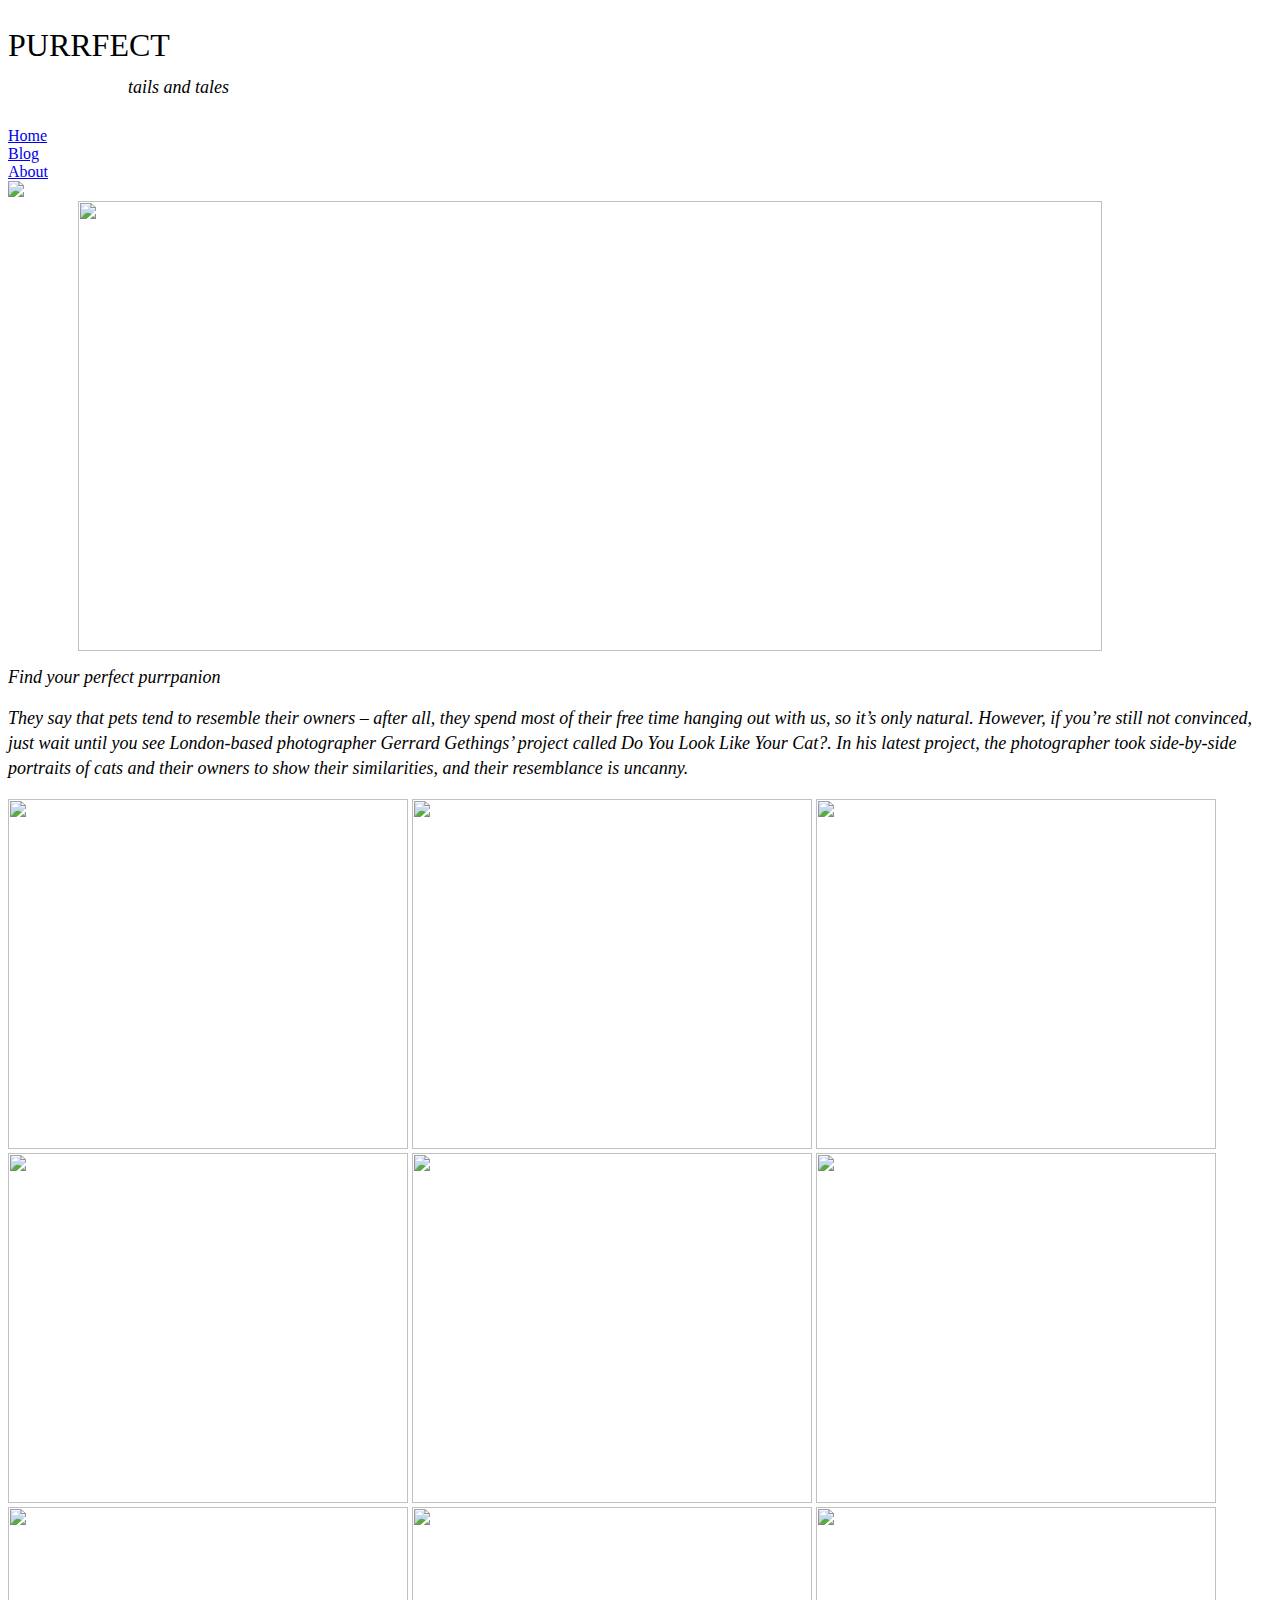
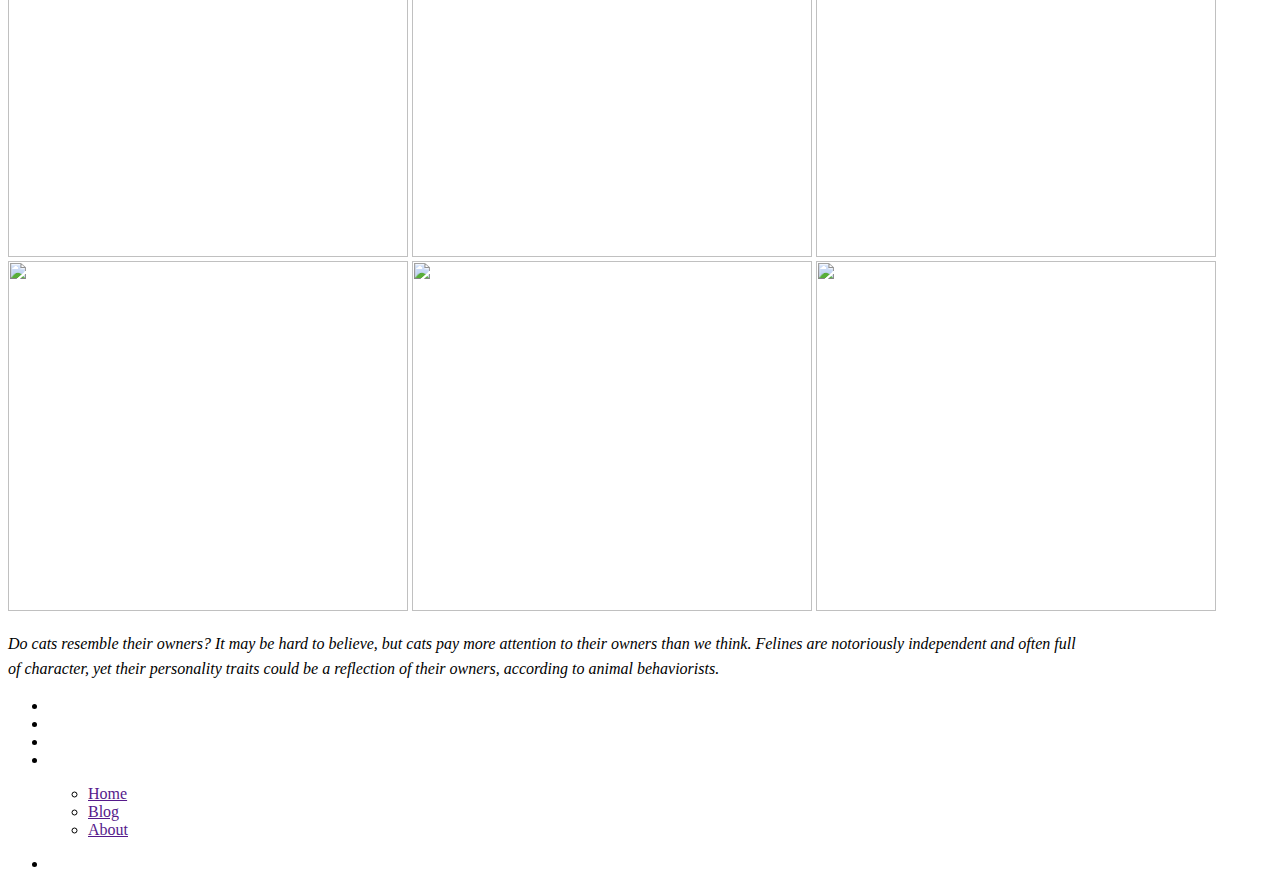
==== Index.html @ 471abe7b "added content to my index page" ====
<!DOCTYPE html>
<html lang="en">
<head>
    <meta charset="UTF-8">
    <meta name="viewport" content="width=device-width, initial-scale=1.0">
    <link rel="stylesheet" href="index.css">
    <title>Purrfect Tails & Tales</title>
</head>
<body>

    <header>
         <div class="hdr1">
         <a href="index.html" style="text-decoration: none; color: black;">
          <h2 style="font-size: xx-large;
                     font-weight:lighter;">PURRFECT <br> 

          <span style="
                     font-style: italic;
                     font-size: large;
                     font-weight: lighter;
                     line-height: 0;
                     padding-left: 120px;">tails and tales</span>
          </h2>
          </a>
         </div>
         <div class="hdr2">
            <nav>
                <li>
                 <a href="index.html">Home</a>
                </li>
         
                <li>
                    <a href="blog.html">Blog</a>
                </li>

                <li>
                 <a href="#">About</a>
                </li>
             </nav>
         </div>
         <div class="hdr3">
            <a href="blog.html">
             <img src="images/paw.png" style="width: 70px;">
             </a>
         </div>
    </header>

    <banner>
      <img src="images/funny.jpg" style=" width: 90%; height: 450px; margin: 0px 10px 0px 70px;">
    </banner>

    <section>
        <div class="s1">
                
                <h1 style="font-style: italic;
                font-size: large;
                font-weight: lighter;">Find your perfect purrpanion</h1>
                <p style="font-style: italic;
                font-size: large;
                font-weight: lighter;
                line-height: 25px;">They say that pets tend to resemble their owners – after all, they spend most of their free time hanging out with us, so it’s only natural.
                    However, if you’re still not convinced, just wait until you see London-based photographer Gerrard Gethings’ project called Do You Look Like Your Cat?.
                    In his latest project, the photographer took side-by-side portraits of cats and their owners to show their similarities, and their resemblance is uncanny.</p>
                    <img src="images/7.jpg" style="width:400px"; height="350px"> 
                    <img src="images/8.jpg" style="width:400px"; height="350px"> 
                    <img src="images/9.jpg" style="width:400px"; height="350px"> 
                    <img src="images/10.jpg" style="width:400px"; height="350px"> 
                    <img src="images/11.jpg" style="width:400px"; height="350px">
                    <img src="images/12.jpg" style="width:400px"; height="350px"> 
        </div>
        <div class="s2"  >
            <img src="images/1.jpg" style="width:400px"; height="350px"> 
            <img src="images/2.jpg" style="width:400px"; height="350px"> 
            <img src="images/3.jpg" style="width:400px"; height="350px">
            <img src="images/4.jpg" style="width:400px"; height="350px"> 
            <img src="images/5.jpg" style="width:400px"; height="350px"> 
            <img src="images/6.jpg" style="width:400px"; height="350px"> 
            <p style="font-style: italic;
                font-size: medium;
                font-weight: lighter;
                line-height: 25px;
                margin-right: 190px;">Do cats resemble their owners?
                   It may be hard to believe, but cats pay more attention to their owners than we think. Felines are notoriously independent and often full of character, yet their personality 
                   traits could be a reflection of their owners, according to animal behaviorists.</p>
        </div>
        
    </section>
</body>
<footer>
    <div class="waves">
        <div class="wave" id="wave1"></div>
        <div class="wave" id="wave2"></div>
        <div class="wave" id="wave3"></div>
        <div class="wave" id="wave4"></div>
    </div>
    <ul class="social_icon">
        <li><a href=""><ion-icon name="logo-facebook"></ion-icon></a></li>
        <li><a href=""><ion-icon name="logo-twitter"></ion-icon></a></li>
        <li><a href=""><ion-icon name="logo-linkedin"></ion-icon></a></li>
        <li><a href=""><ion-icon name="logo-instagram"></ion-icon></a></li>
    </ul>
    <ul>
        <ul class="menu">
            <li><a href="">Home</a></li>
            <li><a href="">Blog</a></li>
            <li><a href="">About</a></li>
        </ul>
    </ul>
    <ul class="social_icon">
    <li><a href=""><ion-icon name="paw-outline"></ion-icon></a></li>
    </ul>
</footer>
<script type="module" src="https://unpkg.com/ionicons@7.1.0/dist/ionicons/ionicons.esm.js"></script>
<script nomodule src="https://unpkg.com/ionicons@7.1.0/dist/ionicons/ionicons.js"></script>
</html>
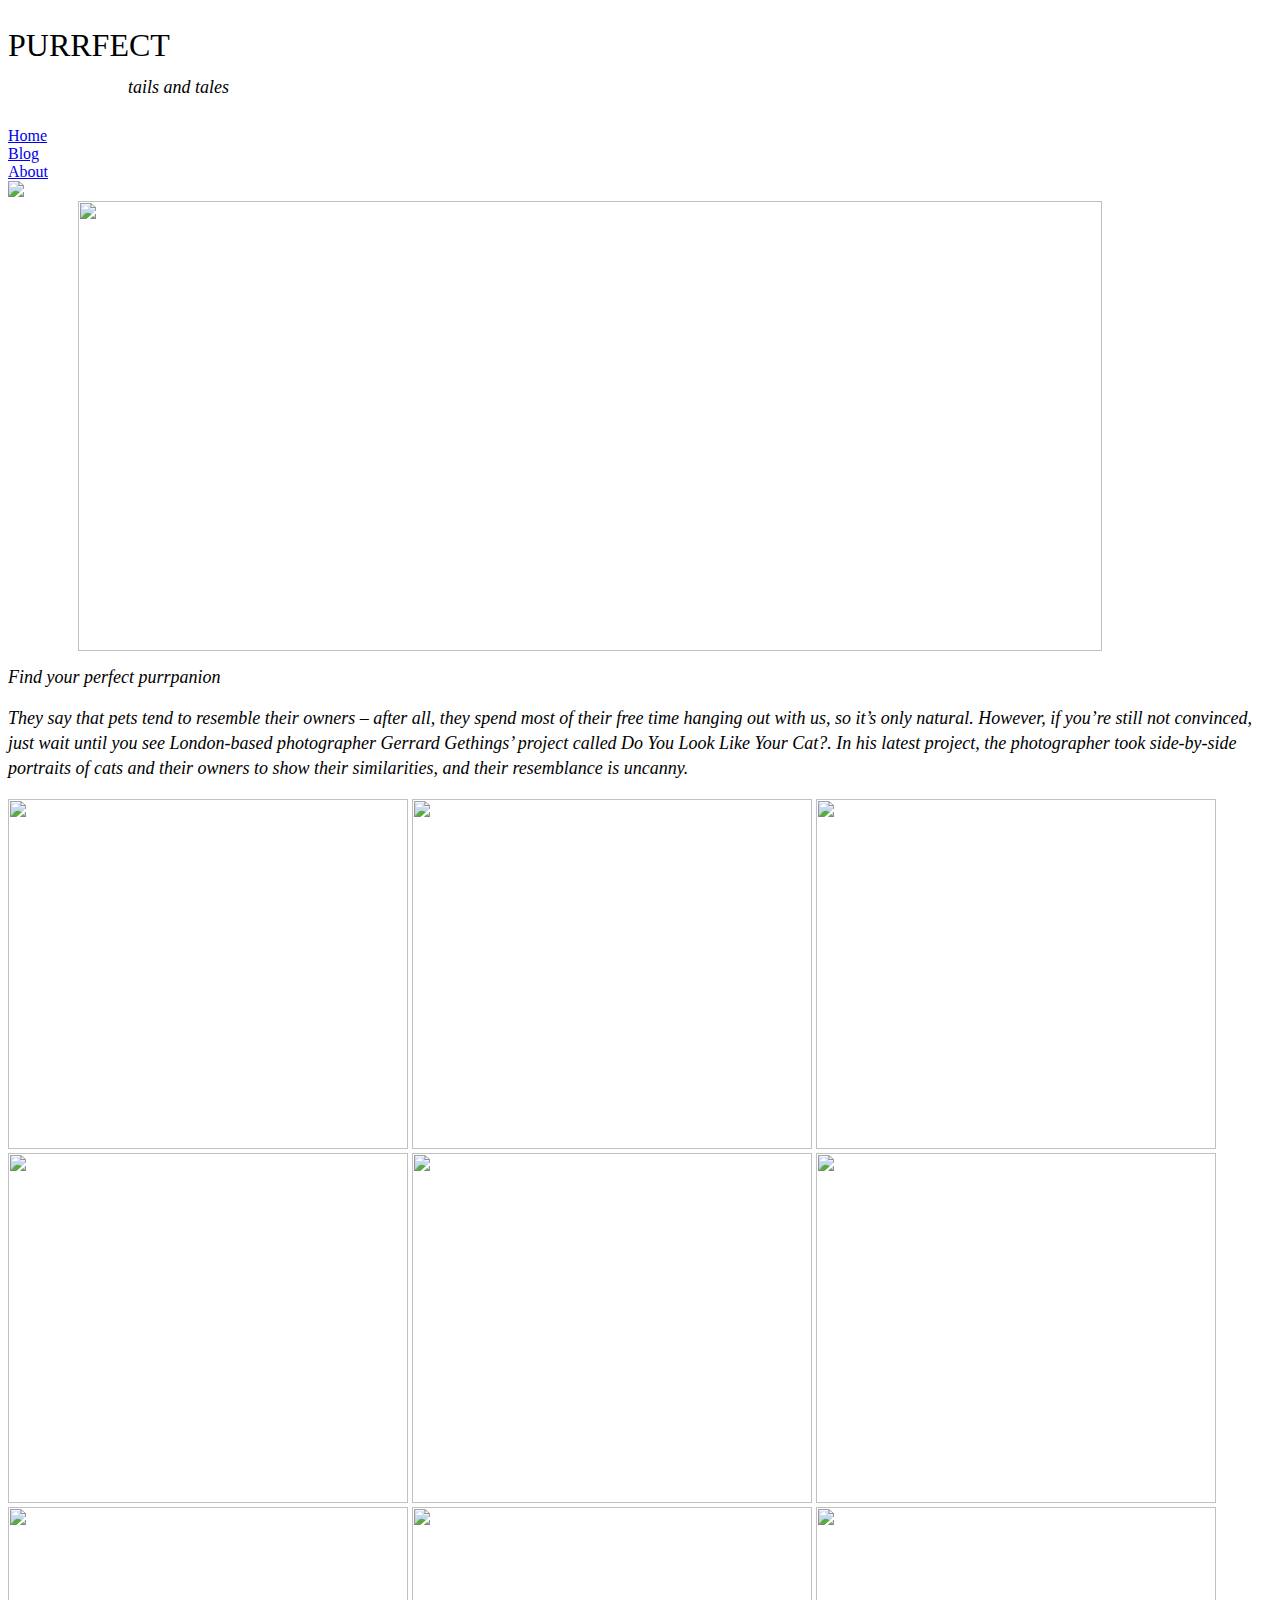
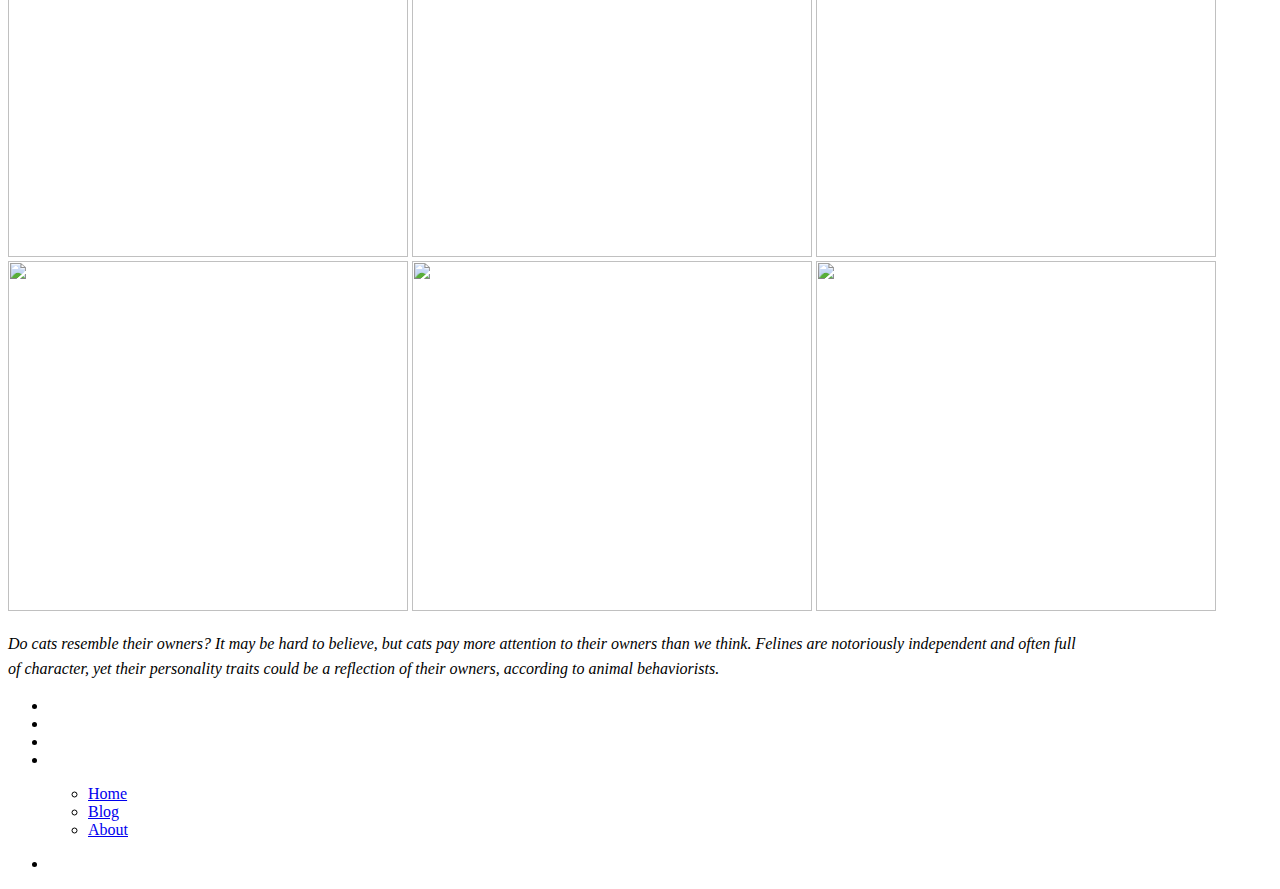
==== commit 47534503: "Ready for submission" ====
--- a/Index.html
+++ b/Index.html
@@ -10,7 +10,7 @@
 
     <header>
          <div class="hdr1">
-         <a href="index.html" style="text-decoration: none; color: black;">
+         <a href="Index.html" style="text-decoration: none; color: black;">
           <h2 style="font-size: xx-large;
                      font-weight:lighter;">PURRFECT <br> 
 
@@ -30,7 +30,7 @@
                 </li>
          
                 <li>
-                    <a href="blog.html">Blog</a>
+                    <a href="#">Blog</a>
                 </li>
 
                 <li>
@@ -39,7 +39,7 @@
              </nav>
          </div>
          <div class="hdr3">
-            <a href="blog.html">
+            <a href="#">
              <img src="images/paw.png" style="width: 70px;">
              </a>
          </div>
@@ -101,9 +101,9 @@
     </ul>
     <ul>
         <ul class="menu">
-            <li><a href="">Home</a></li>
-            <li><a href="">Blog</a></li>
-            <li><a href="">About</a></li>
+            <li><a href="Index.html">Home</a></li>
+            <li><a href="#">Blog</a></li>
+            <li><a href="#">About</a></li>
         </ul>
     </ul>
     <ul class="social_icon">
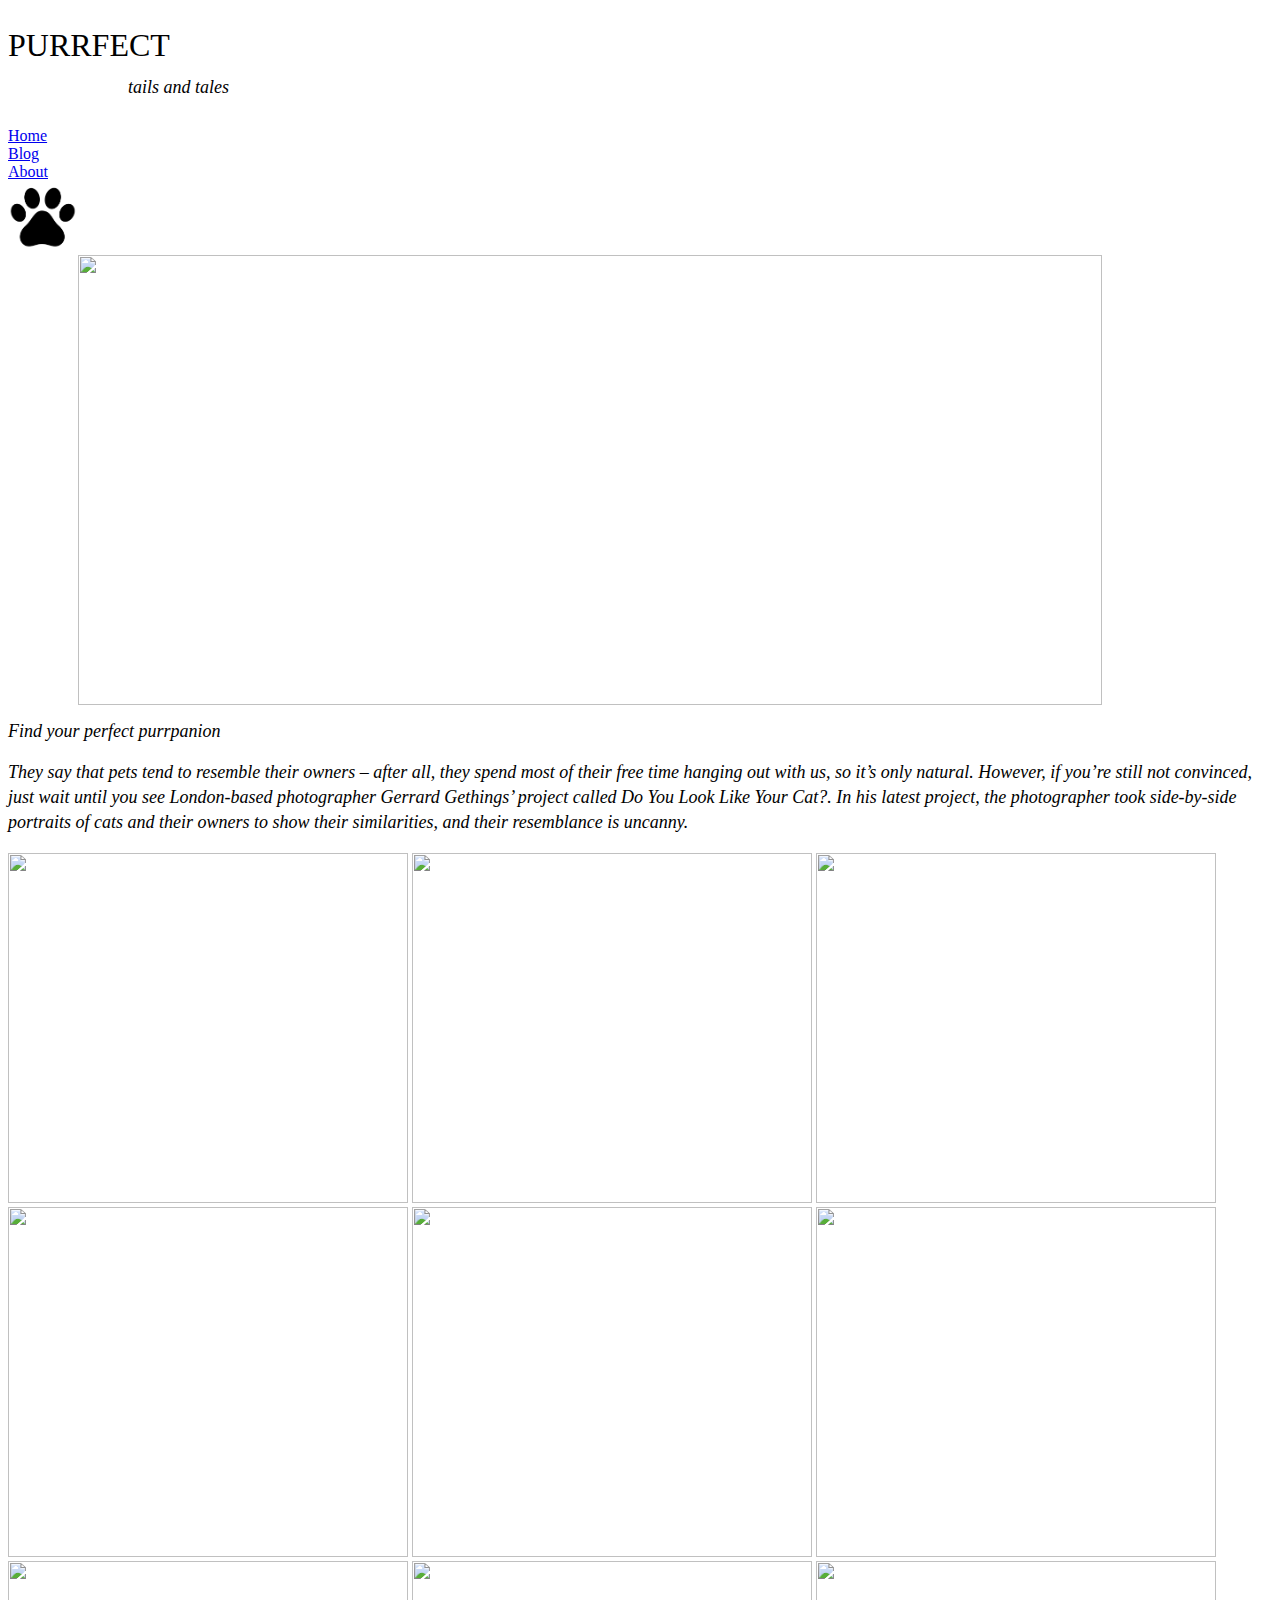
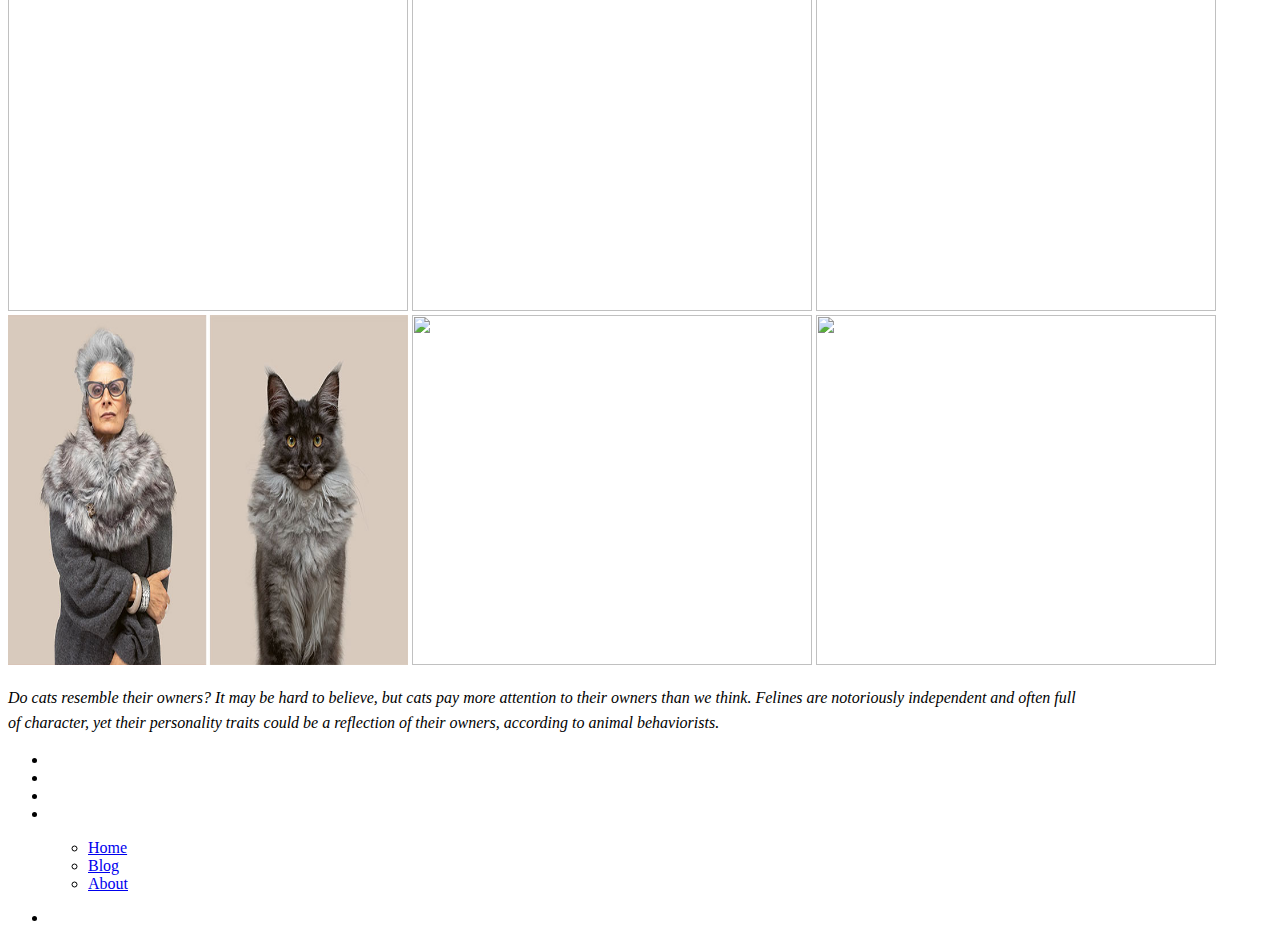
==== commit c1a88c25: "Add files via upload" ====
--- a/Index.html
+++ b/Index.html
@@ -1,115 +1,115 @@
-<!DOCTYPE html>
-<html lang="en">
-<head>
-    <meta charset="UTF-8">
-    <meta name="viewport" content="width=device-width, initial-scale=1.0">
-    <link rel="stylesheet" href="index.css">
-    <title>Purrfect Tails & Tales</title>
-</head>
-<body>
-
-    <header>
-         <div class="hdr1">
-         <a href="Index.html" style="text-decoration: none; color: black;">
-          <h2 style="font-size: xx-large;
-                     font-weight:lighter;">PURRFECT <br> 
-
-          <span style="
-                     font-style: italic;
-                     font-size: large;
-                     font-weight: lighter;
-                     line-height: 0;
-                     padding-left: 120px;">tails and tales</span>
-          </h2>
-          </a>
-         </div>
-         <div class="hdr2">
-            <nav>
-                <li>
-                 <a href="index.html">Home</a>
-                </li>
-         
-                <li>
-                    <a href="#">Blog</a>
-                </li>
-
-                <li>
-                 <a href="#">About</a>
-                </li>
-             </nav>
-         </div>
-         <div class="hdr3">
-            <a href="#">
-             <img src="images/paw.png" style="width: 70px;">
-             </a>
-         </div>
-    </header>
-
-    <banner>
-      <img src="images/funny.jpg" style=" width: 90%; height: 450px; margin: 0px 10px 0px 70px;">
-    </banner>
-
-    <section>
-        <div class="s1">
-                
-                <h1 style="font-style: italic;
-                font-size: large;
-                font-weight: lighter;">Find your perfect purrpanion</h1>
-                <p style="font-style: italic;
-                font-size: large;
-                font-weight: lighter;
-                line-height: 25px;">They say that pets tend to resemble their owners – after all, they spend most of their free time hanging out with us, so it’s only natural.
-                    However, if you’re still not convinced, just wait until you see London-based photographer Gerrard Gethings’ project called Do You Look Like Your Cat?.
-                    In his latest project, the photographer took side-by-side portraits of cats and their owners to show their similarities, and their resemblance is uncanny.</p>
-                    <img src="images/7.jpg" style="width:400px"; height="350px"> 
-                    <img src="images/8.jpg" style="width:400px"; height="350px"> 
-                    <img src="images/9.jpg" style="width:400px"; height="350px"> 
-                    <img src="images/10.jpg" style="width:400px"; height="350px"> 
-                    <img src="images/11.jpg" style="width:400px"; height="350px">
-                    <img src="images/12.jpg" style="width:400px"; height="350px"> 
-        </div>
-        <div class="s2"  >
-            <img src="images/1.jpg" style="width:400px"; height="350px"> 
-            <img src="images/2.jpg" style="width:400px"; height="350px"> 
-            <img src="images/3.jpg" style="width:400px"; height="350px">
-            <img src="images/4.jpg" style="width:400px"; height="350px"> 
-            <img src="images/5.jpg" style="width:400px"; height="350px"> 
-            <img src="images/6.jpg" style="width:400px"; height="350px"> 
-            <p style="font-style: italic;
-                font-size: medium;
-                font-weight: lighter;
-                line-height: 25px;
-                margin-right: 190px;">Do cats resemble their owners?
-                   It may be hard to believe, but cats pay more attention to their owners than we think. Felines are notoriously independent and often full of character, yet their personality 
-                   traits could be a reflection of their owners, according to animal behaviorists.</p>
-        </div>
-        
-    </section>
-</body>
-<footer>
-    <div class="waves">
-        <div class="wave" id="wave1"></div>
-        <div class="wave" id="wave2"></div>
-        <div class="wave" id="wave3"></div>
-        <div class="wave" id="wave4"></div>
-    </div>
-    <ul class="social_icon">
-        <li><a href=""><ion-icon name="logo-facebook"></ion-icon></a></li>
-        <li><a href=""><ion-icon name="logo-twitter"></ion-icon></a></li>
-        <li><a href=""><ion-icon name="logo-linkedin"></ion-icon></a></li>
-        <li><a href=""><ion-icon name="logo-instagram"></ion-icon></a></li>
-    </ul>
-    <ul>
-        <ul class="menu">
-            <li><a href="Index.html">Home</a></li>
-            <li><a href="#">Blog</a></li>
-            <li><a href="#">About</a></li>
-        </ul>
-    </ul>
-    <ul class="social_icon">
-    <li><a href=""><ion-icon name="paw-outline"></ion-icon></a></li>
-    </ul>
-</footer>
-<script type="module" src="https://unpkg.com/ionicons@7.1.0/dist/ionicons/ionicons.esm.js"></script>
-<script nomodule src="https://unpkg.com/ionicons@7.1.0/dist/ionicons/ionicons.js"></script>
+<!DOCTYPE html>
+<html lang="en">
+<head>
+    <meta charset="UTF-8">
+    <meta name="viewport" content="width=device-width, initial-scale=1.0">
+    <link rel="stylesheet" href="index.css">
+    <title>Purrfect Tails & Tales</title>
+</head>
+<body>
+
+    <header>
+         <div class="hdr1">
+         <a href="Index.html" style="text-decoration: none; color: black;">
+          <h2 style="font-size: xx-large;
+                     font-weight:lighter;">PURRFECT <br> 
+
+          <span style="
+                     font-style: italic;
+                     font-size: large;
+                     font-weight: lighter;
+                     line-height: 0;
+                     padding-left: 120px;">tails and tales</span>
+          </h2>
+          </a>
+         </div>
+         <div class="hdr2">
+            <nav>
+                <li>
+                 <a href="index.html">Home</a>
+                </li>
+         
+                <li>
+                    <a href="#">Blog</a>
+                </li>
+
+                <li>
+                 <a href="#">About</a>
+                </li>
+             </nav>
+         </div>
+         <div class="hdr3">
+            <a href="#">
+             <img src="images/paw.png" style="width: 70px;">
+             </a>
+         </div>
+    </header>
+
+    <banner>
+      <img src="images/funny.jpg" style=" width: 90%; height: 450px; margin: 0px 10px 0px 70px;">
+    </banner>
+
+    <section>
+        <div class="s1">
+                
+                <h1 style="font-style: italic;
+                font-size: large;
+                font-weight: lighter;">Find your perfect purrpanion</h1>
+                <p style="font-style: italic;
+                font-size: large;
+                font-weight: lighter;
+                line-height: 25px;">They say that pets tend to resemble their owners – after all, they spend most of their free time hanging out with us, so it’s only natural.
+                    However, if you’re still not convinced, just wait until you see London-based photographer Gerrard Gethings’ project called Do You Look Like Your Cat?.
+                    In his latest project, the photographer took side-by-side portraits of cats and their owners to show their similarities, and their resemblance is uncanny.</p>
+                    <img src="images/7.jpg" style="width:400px"; height="350px"> 
+                    <img src="images/8.jpg" style="width:400px"; height="350px"> 
+                    <img src="images/9.jpg" style="width:400px"; height="350px"> 
+                    <img src="images/10.jpg" style="width:400px"; height="350px"> 
+                    <img src="images/11.jpg" style="width:400px"; height="350px">
+                    <img src="images/12.jpg" style="width:400px"; height="350px"> 
+        </div>
+        <div class="s2"  >
+            <img src="images/1.jpg" style="width:400px"; height="350px"> 
+            <img src="images/2.jpg" style="width:400px"; height="350px"> 
+            <img src="images/3.jpg" style="width:400px"; height="350px">
+            <img src="images/4.jpg" style="width:400px"; height="350px"> 
+            <img src="images/5.jpg" style="width:400px"; height="350px"> 
+            <img src="images/6.jpg" style="width:400px"; height="350px"> 
+            <p style="font-style: italic;
+                font-size: medium;
+                font-weight: lighter;
+                line-height: 25px;
+                margin-right: 190px;">Do cats resemble their owners?
+                   It may be hard to believe, but cats pay more attention to their owners than we think. Felines are notoriously independent and often full of character, yet their personality 
+                   traits could be a reflection of their owners, according to animal behaviorists.</p>
+        </div>
+        
+    </section>
+</body>
+<footer>
+    <div class="waves">
+        <div class="wave" id="wave1"></div>
+        <div class="wave" id="wave2"></div>
+        <div class="wave" id="wave3"></div>
+        <div class="wave" id="wave4"></div>
+    </div>
+    <ul class="social_icon">
+        <li><a href=""><ion-icon name="logo-facebook"></ion-icon></a></li>
+        <li><a href=""><ion-icon name="logo-twitter"></ion-icon></a></li>
+        <li><a href=""><ion-icon name="logo-linkedin"></ion-icon></a></li>
+        <li><a href=""><ion-icon name="logo-instagram"></ion-icon></a></li>
+    </ul>
+    <ul>
+        <ul class="menu">
+            <li><a href="Index.html">Home</a></li>
+            <li><a href="#">Blog</a></li>
+            <li><a href="#">About</a></li>
+        </ul>
+    </ul>
+    <ul class="social_icon">
+    <li><a href=""><ion-icon name="paw-outline"></ion-icon></a></li>
+    </ul>
+</footer>
+<script type="module" src="https://unpkg.com/ionicons@7.1.0/dist/ionicons/ionicons.esm.js"></script>
+<script nomodule src="https://unpkg.com/ionicons@7.1.0/dist/ionicons/ionicons.js"></script>
 </html>